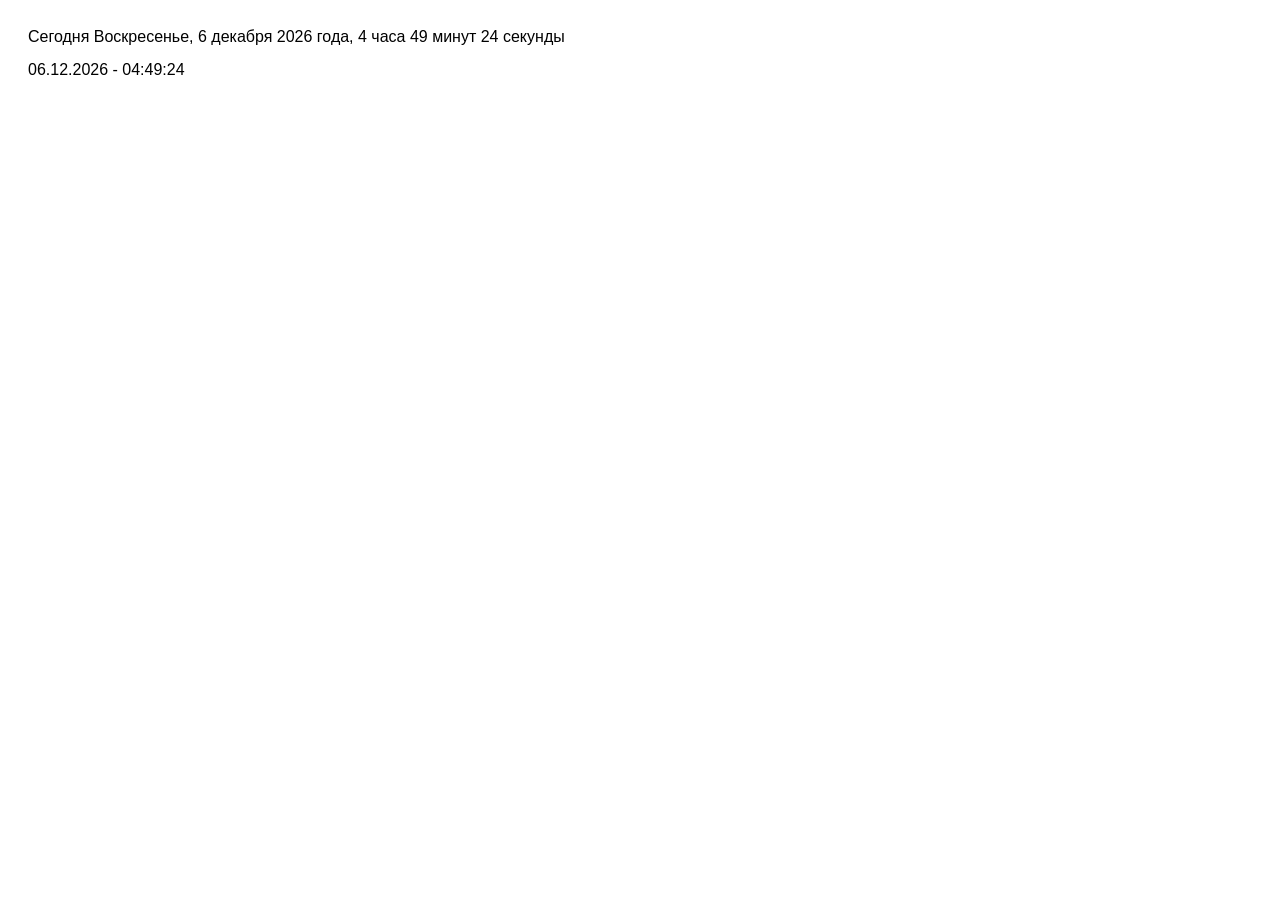
==== index.html @ 5953a939 "Добавление усложненного 09 урока" ====
<!DOCTYPE html>
<html lang="ru">

<head>
    <meta charset="UTF-8">
    <title>Document</title>
    <style>
        body {
            font-family: Arial, sans-serif;
            padding: 20px;
        }

        .time-block {
            margin-bottom: 15px;
        }
    </style>
</head>

<body>
    <div class="time-block" id="formatA"></div>
    <div class="time-block" id="formatB"></div>

    <script src="./script.js"></script>
</body>

</html>
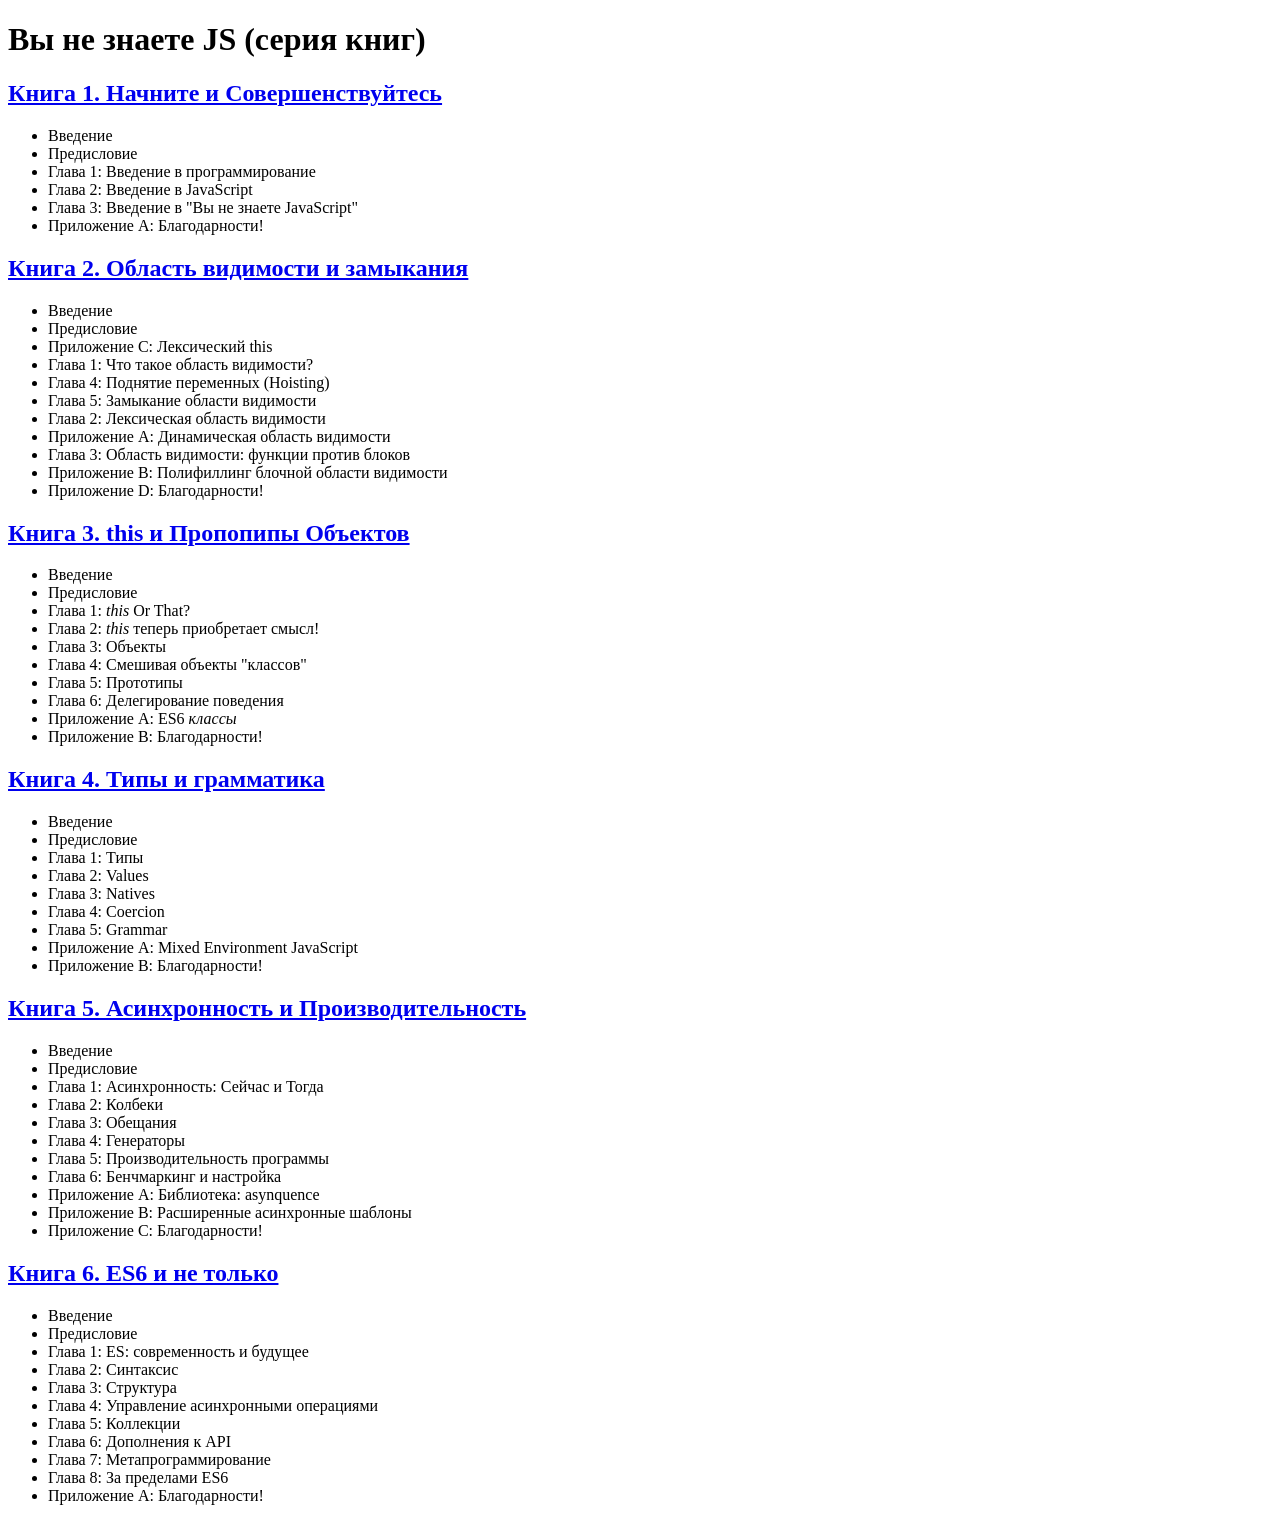
==== commit c89c43d6: "Добавление 10го урока" ====
--- a/index.html
+++ b/index.html
@@ -1,26 +1,122 @@
-<!DOCTYPE html>
+<!doctype html>
 <html lang="ru">
-
 <head>
     <meta charset="UTF-8">
-    <title>Document</title>
-    <style>
-        body {
-            font-family: Arial, sans-serif;
-            padding: 20px;
-        }
+    <meta name="viewport"
+          content="width=device-width, user-scalable=no, initial-scale=1.0, maximum-scale=1.0, minimum-scale=1.0">
+    <meta http-equiv="X-UA-Compatible" content="ie=edge">
+    <link rel="stylesheet" href="style.css">
+    <title>You don't know js</title>
+</head>
+<body>
+<h1>Вы не знаете JS (серия книг)</h1>
+<aside class="books">
+    <div class="book">
+        <h2>
+            <a href="https://github.com/azat-io/you-dont-know-js-ru/blob/master/scope%20%26%20closures/README.md#%D0%92%D1%8B-%D0%BD%D0%B5-%D0%B7%D0%BD%D0%B0%D0%B5%D1%82%D0%B5-js-%D0%9E%D0%B1%D0%BB%D0%B0%D1%81%D1%82%D1%8C-%D0%B2%D0%B8%D0%B4%D0%B8%D0%BC%D0%BE%D1%81%D1%82%D0%B8-%D0%B8-%D0%B7%D0%B0%D0%BC%D1%8B%D0%BA%D0%B0%D0%BD%D0%B8%D1%8F"
+               target="_blank"> Книга 2. Область видимости и замыкания</a></h2>
+        <ul>
+            <li>Введение</li>
+            <li>Предисловие</li>
+            <li>Приложение C: Лексический this</li>
+            <li>Глава 1: Что такое область видимости?</li>
+            <li>Глава 4: Поднятие переменных (Hoisting)</li>
+            <li>Глава 5: Замыкание области видимости</li>
+            <li>Глава 2: Лексическая область видимости</li>
+            <li>Приложение A: Динамическая область видимости</li>
+            <li>Глава 3: Область видимости: функции против блоков</li>
+            <li>Приложение B: Полифиллинг блочной области видимости</li>
+            <li>Приложение D: Благодарности!</li>
+        </ul>
+    </div>
+    <div class="book">
+        <h2>
+            <a href="https://github.com/azat-io/you-dont-know-js-ru/blob/master/up%20%26%20going/README.md#%D0%92%D1%8B-%D0%BD%D0%B5-%D0%B7%D0%BD%D0%B0%D0%B5%D1%82%D0%B5-js-%D0%9D%D0%B0%D1%87%D0%BD%D0%B8%D1%82%D0%B5-%D0%B8-%D0%A1%D0%BE%D0%B2%D0%B5%D1%80%D1%88%D0%B5%D0%BD%D1%81%D1%82%D0%B2%D1%83%D0%B9%D1%82%D0%B5%D1%81%D1%8C"
+               target="_blank">Книга 1. Начните и Совершенствуйтесь</a></h2>
+        <ul>
+            <li class="chapter">Введение</li>
+            <li class="chapter">Предисловие</li>
+            <li class="chapter">Глава 1: Введение в программирование</li>
+            <li class="chapter">Глава 2: Введение в JavaScript</li>
+            <li class="chapter">Глава 3: Введение в "Вы не знаете JavaScript"</li>
+            <li class="chapter">Приложение A: Благодарности!</li>
+        </ul>
+    </div>
+    <div class="book">
+        <h2>
+            <a href="https://github.com/azat-io/you-dont-know-js-ru/blob/master/es6%20%26%20beyond/README.md#you-dont-know-js-es6--beyond"
+               target="_blank">Книга 6. ES6 и не только</a></h2>
+        <ul>
+            <li>Введение</li>
+            <li>Предисловие</li>
+            <li>Глава 1: ES: современность и будущее</li>
+            <li>Глава 2: Синтаксис</li>
+            <li>Глава 3: Структура</li>
+            <li>Глава 4: Управление асинхронными операциями</li>
+            <li>Глава 5: Коллекции</li>
+            <li>Глава 6: Дополнения к API</li>
+            <li>Глава 7: Метапрограммирование</li>
+            <li>Приложение A: Благодарности!</li>
+        </ul>
+    </div>
+    <div class="book">
+        <h2>
+            <a href="https://github.com/azat-io/you-dont-know-js-ru/blob/master/types%20%26%20grammar/README.md#you-dont-know-js-types--grammar"
+               target="_blank">Книга 4. Типы и грамматика</a></h2>
+        <ul>
+            <li>Введение</li>
+            <li>Предисловие</li>
+            <li>Глава 1: Типы</li>
+            <li>Глава 2: Values</li>
+            <li>Глава 3: Natives</li>
+            <li>Глава 4: Coercion</li>
+            <li>Глава 5: Grammar</li>
+            <li>Приложение A: Mixed Environment JavaScript</li>
+            <li>Приложение B: Благодарности!</li>
+        </ul>
+    </div>
+    <div class="book">
+        <h2>
+            <a href="https://github.com/azat-io/you-dont-know-js-ru/blob/master/this%20%26%20object%20prototypes/README.md#you-dont-know-js-this--object-prototypes"
+               target="_blank">Книга 3. this и Пропопипы Объектов</a></h2>
+        <ul>
+            <li>Введение</li>
+            <li>Предисловие</li>
+            <li>Глава 1: <em>this</em> Or That?</li>
+            <li>Глава 2: <em>this</em> теперь приобретает смысл!</li>
+            <li>Глава 3: Объекты</li>
+            <li>Глава 4: Смешивая объекты "классов"</li>
+            <li>Глава 5: Прототипы</li>
+            <li>Глава 6: Делегирование поведения</li>
+            <li>Приложение A: ES6 <em>классы</em></li>
+            <li>Приложение B: Благодарности!</li>
+        </ul>
+    </div>
+    <div class="book">
+        <h2>
+            <a href="https://github.com/azat-io/you-dont-know-js-ru/blob/master/async%20%26%20performance/README.md#you-dont-know-js-async--performance"
+               target="_blank">Книга 5. Асинхронность и Производительность</a></h2>
+        <ul>
+            <li>Введение</li>
+            <li>Предисловие</li>
+            <li>Глава 4: Генераторы</li>
+            <li>Глава 2: Колбеки</li>
+            <li>Глава 3: Обещания</li>
+            <li>Приложение A: Библиотека: asynquence</li>
+            <li>Глава 5: Производительность программы</li>
+            <li>Глава 6: Бенчмаркинг и настройка</li>
+            <li>Приложение B: Расширенные асинхронные шаблоны</li>
+            <li>Глава 1: Асинхронность: Сейчас и Тогда</li>
+            <li>Приложение C: Благодарности!</li>
+        </ul>
+    </div>
+</aside>
 
-        .time-block {
-            margin-bottom: 15px;
-        }
-    </style>
-</head>
 
-<body>
-    <div class="time-block" id="formatA"></div>
-    <div class="time-block" id="formatB"></div>
+<div class="adv">
+    <span>Купи google недорого</span>
+</div>
 
     <script src="./script.js"></script>
 </body>
-
 </html>
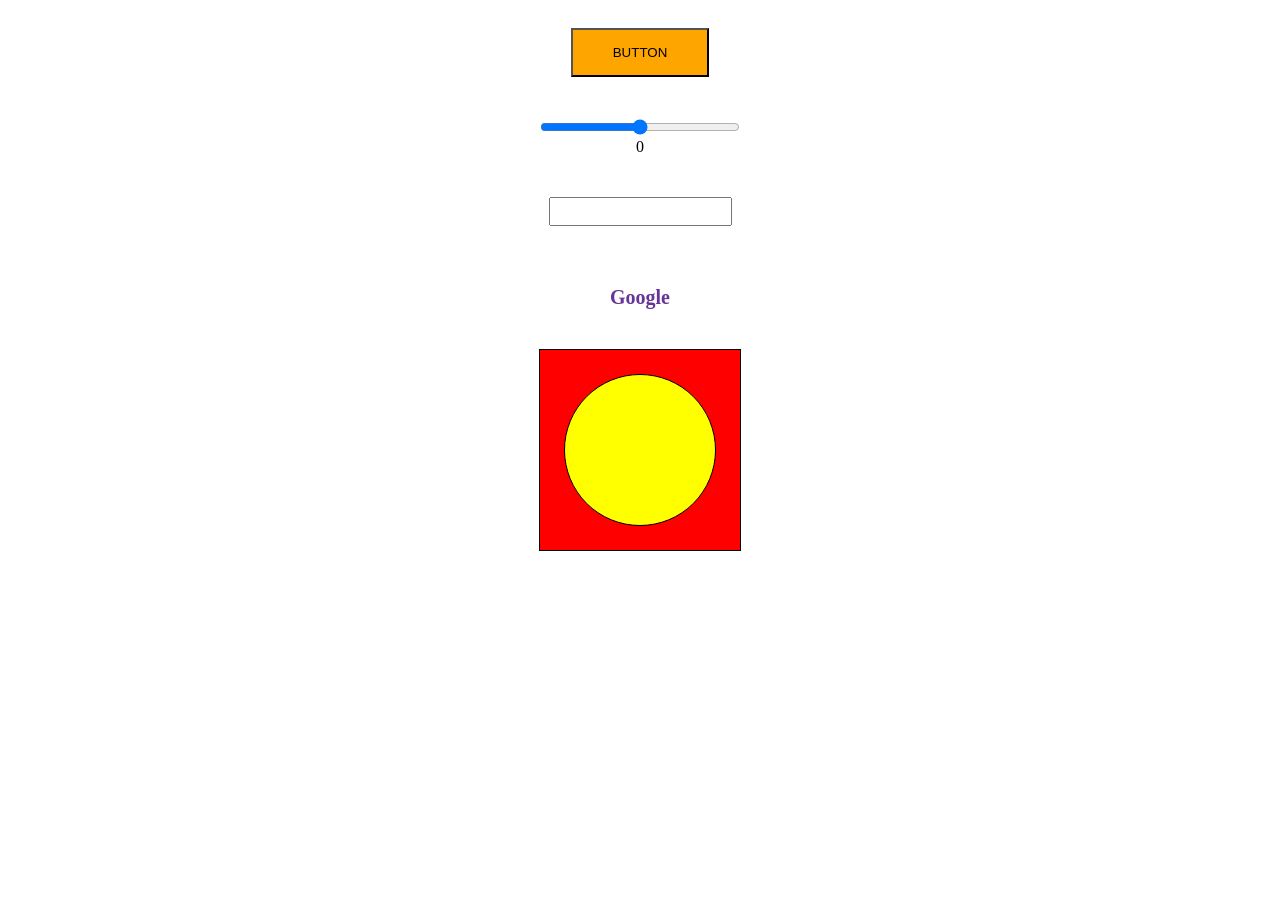
==== commit dafcf9e7: "добавление 11го урока" ====
--- a/index.html
+++ b/index.html
@@ -1,122 +1,45 @@
-<!doctype html>
-<html lang="ru">
+<!DOCTYPE html>
+<html lang="en">
+
 <head>
     <meta charset="UTF-8">
-    <meta name="viewport"
-          content="width=device-width, user-scalable=no, initial-scale=1.0, maximum-scale=1.0, minimum-scale=1.0">
-    <meta http-equiv="X-UA-Compatible" content="ie=edge">
-    <link rel="stylesheet" href="style.css">
-    <title>You don't know js</title>
+    <meta http-equiv="X-UA-Compatible" content="IE=edge">
+    <meta name="viewport" content="width=device-width, initial-scale=1.0">
+    <link rel="stylesheet" href="./style.css">
+    <script src="./script.js" defer></script>
+    <title>Listeners</title>
 </head>
+
 <body>
-<h1>Вы не знаете JS (серия книг)</h1>
-<aside class="books">
-    <div class="book">
-        <h2>
-            <a href="https://github.com/azat-io/you-dont-know-js-ru/blob/master/scope%20%26%20closures/README.md#%D0%92%D1%8B-%D0%BD%D0%B5-%D0%B7%D0%BD%D0%B0%D0%B5%D1%82%D0%B5-js-%D0%9E%D0%B1%D0%BB%D0%B0%D1%81%D1%82%D1%8C-%D0%B2%D0%B8%D0%B4%D0%B8%D0%BC%D0%BE%D1%81%D1%82%D0%B8-%D0%B8-%D0%B7%D0%B0%D0%BC%D1%8B%D0%BA%D0%B0%D0%BD%D0%B8%D1%8F"
-               target="_blank"> Книга 2. Область видимости и замыкания</a></h2>
-        <ul>
-            <li>Введение</li>
-            <li>Предисловие</li>
-            <li>Приложение C: Лексический this</li>
-            <li>Глава 1: Что такое область видимости?</li>
-            <li>Глава 4: Поднятие переменных (Hoisting)</li>
-            <li>Глава 5: Замыкание области видимости</li>
-            <li>Глава 2: Лексическая область видимости</li>
-            <li>Приложение A: Динамическая область видимости</li>
-            <li>Глава 3: Область видимости: функции против блоков</li>
-            <li>Приложение B: Полифиллинг блочной области видимости</li>
-            <li>Приложение D: Благодарности!</li>
-        </ul>
-    </div>
-    <div class="book">
-        <h2>
-            <a href="https://github.com/azat-io/you-dont-know-js-ru/blob/master/up%20%26%20going/README.md#%D0%92%D1%8B-%D0%BD%D0%B5-%D0%B7%D0%BD%D0%B0%D0%B5%D1%82%D0%B5-js-%D0%9D%D0%B0%D1%87%D0%BD%D0%B8%D1%82%D0%B5-%D0%B8-%D0%A1%D0%BE%D0%B2%D0%B5%D1%80%D1%88%D0%B5%D0%BD%D1%81%D1%82%D0%B2%D1%83%D0%B9%D1%82%D0%B5%D1%81%D1%8C"
-               target="_blank">Книга 1. Начните и Совершенствуйтесь</a></h2>
-        <ul>
-            <li class="chapter">Введение</li>
-            <li class="chapter">Предисловие</li>
-            <li class="chapter">Глава 1: Введение в программирование</li>
-            <li class="chapter">Глава 2: Введение в JavaScript</li>
-            <li class="chapter">Глава 3: Введение в "Вы не знаете JavaScript"</li>
-            <li class="chapter">Приложение A: Благодарности!</li>
-        </ul>
-    </div>
-    <div class="book">
-        <h2>
-            <a href="https://github.com/azat-io/you-dont-know-js-ru/blob/master/es6%20%26%20beyond/README.md#you-dont-know-js-es6--beyond"
-               target="_blank">Книга 6. ES6 и не только</a></h2>
-        <ul>
-            <li>Введение</li>
-            <li>Предисловие</li>
-            <li>Глава 1: ES: современность и будущее</li>
-            <li>Глава 2: Синтаксис</li>
-            <li>Глава 3: Структура</li>
-            <li>Глава 4: Управление асинхронными операциями</li>
-            <li>Глава 5: Коллекции</li>
-            <li>Глава 6: Дополнения к API</li>
-            <li>Глава 7: Метапрограммирование</li>
-            <li>Приложение A: Благодарности!</li>
-        </ul>
-    </div>
-    <div class="book">
-        <h2>
-            <a href="https://github.com/azat-io/you-dont-know-js-ru/blob/master/types%20%26%20grammar/README.md#you-dont-know-js-types--grammar"
-               target="_blank">Книга 4. Типы и грамматика</a></h2>
-        <ul>
-            <li>Введение</li>
-            <li>Предисловие</li>
-            <li>Глава 1: Типы</li>
-            <li>Глава 2: Values</li>
-            <li>Глава 3: Natives</li>
-            <li>Глава 4: Coercion</li>
-            <li>Глава 5: Grammar</li>
-            <li>Приложение A: Mixed Environment JavaScript</li>
-            <li>Приложение B: Благодарности!</li>
-        </ul>
-    </div>
-    <div class="book">
-        <h2>
-            <a href="https://github.com/azat-io/you-dont-know-js-ru/blob/master/this%20%26%20object%20prototypes/README.md#you-dont-know-js-this--object-prototypes"
-               target="_blank">Книга 3. this и Пропопипы Объектов</a></h2>
-        <ul>
-            <li>Введение</li>
-            <li>Предисловие</li>
-            <li>Глава 1: <em>this</em> Or That?</li>
-            <li>Глава 2: <em>this</em> теперь приобретает смысл!</li>
-            <li>Глава 3: Объекты</li>
-            <li>Глава 4: Смешивая объекты "классов"</li>
-            <li>Глава 5: Прототипы</li>
-            <li>Глава 6: Делегирование поведения</li>
-            <li>Приложение A: ES6 <em>классы</em></li>
-            <li>Приложение B: Благодарности!</li>
-        </ul>
-    </div>
-    <div class="book">
-        <h2>
-            <a href="https://github.com/azat-io/you-dont-know-js-ru/blob/master/async%20%26%20performance/README.md#you-dont-know-js-async--performance"
-               target="_blank">Книга 5. Асинхронность и Производительность</a></h2>
-        <ul>
-            <li>Введение</li>
-            <li>Предисловие</li>
-            <li>Глава 4: Генераторы</li>
-            <li>Глава 2: Колбеки</li>
-            <li>Глава 3: Обещания</li>
-            <li>Приложение A: Библиотека: asynquence</li>
-            <li>Глава 5: Производительность программы</li>
-            <li>Глава 6: Бенчмаркинг и настройка</li>
-            <li>Приложение B: Расширенные асинхронные шаблоны</li>
-            <li>Глава 1: Асинхронность: Сейчас и Тогда</li>
-            <li>Приложение C: Благодарности!</li>
-        </ul>
-    </div>
-</aside>
 
+    <main>
+        <div class="controls">
+            <button id="btn">Button</button>
+        </div>
 
-<div class="adv">
-    <span>Купи google недорого</span>
-</div>
+        <div class="controls">
+            <input type="range" id="range">
+            <span id="range-span">0</span>
+        </div>
 
-    <script src="./script.js"></script>
+        <div class="controls">
+            <input type="text" id="text">
+            <span id="text-span"></span>
+        </div>
+
+        <div class="controls">
+            <a href="https://www.google.ru/">Google</a>
+        </div>
+
+        <div class="controls">
+            <div id="square">
+                <div id="circle">
+                    <button id="e_btn" style="display: none;">Жмяк</button>
+                </div>
+            </div>
+        </div>
+    </main>
+
 </body>
+
 </html>
--- a/style.css
+++ b/style.css
@@ -0,0 +1,71 @@
+main {
+    display: flex;
+    flex-direction: column;
+    align-items: center;
+    padding-top: 20px;
+}
+
+.controls {
+    margin-bottom: 40px;
+    display: flex;
+    flex-direction: column;
+    align-items: center;
+}
+
+span {
+    height: 20px;
+    line-height: 20px;
+}
+
+button {
+    padding: 15px 40px;
+    text-transform: uppercase;
+    cursor: pointer;
+    background-color: orange;
+}
+
+input[type=range] {
+    width: 200px;
+    cursor: pointer;
+}
+
+input[type=text] {
+    padding: 5px;
+}
+
+a {
+    text-decoration: none;
+    color: rebeccapurple;
+    font-weight: bold;
+    font-size: 20px;
+    transition: .3s;
+}
+
+a:hover {
+    color: red;
+}
+
+#square {
+    width: 200px;
+    height: 200px;
+    border: 1px solid #000;
+    background-color: red;
+    display: flex;
+    justify-content: center;
+    align-items: center;
+}
+
+#circle {
+    width: 150px;
+    height: 150px;
+    border-radius: 50%;
+    border: 1px solid #000;
+    background-color: yellow;
+    display: flex;
+    justify-content: center;
+    align-items: center;
+}
+
+.green {
+    background-color: green !important;
+}
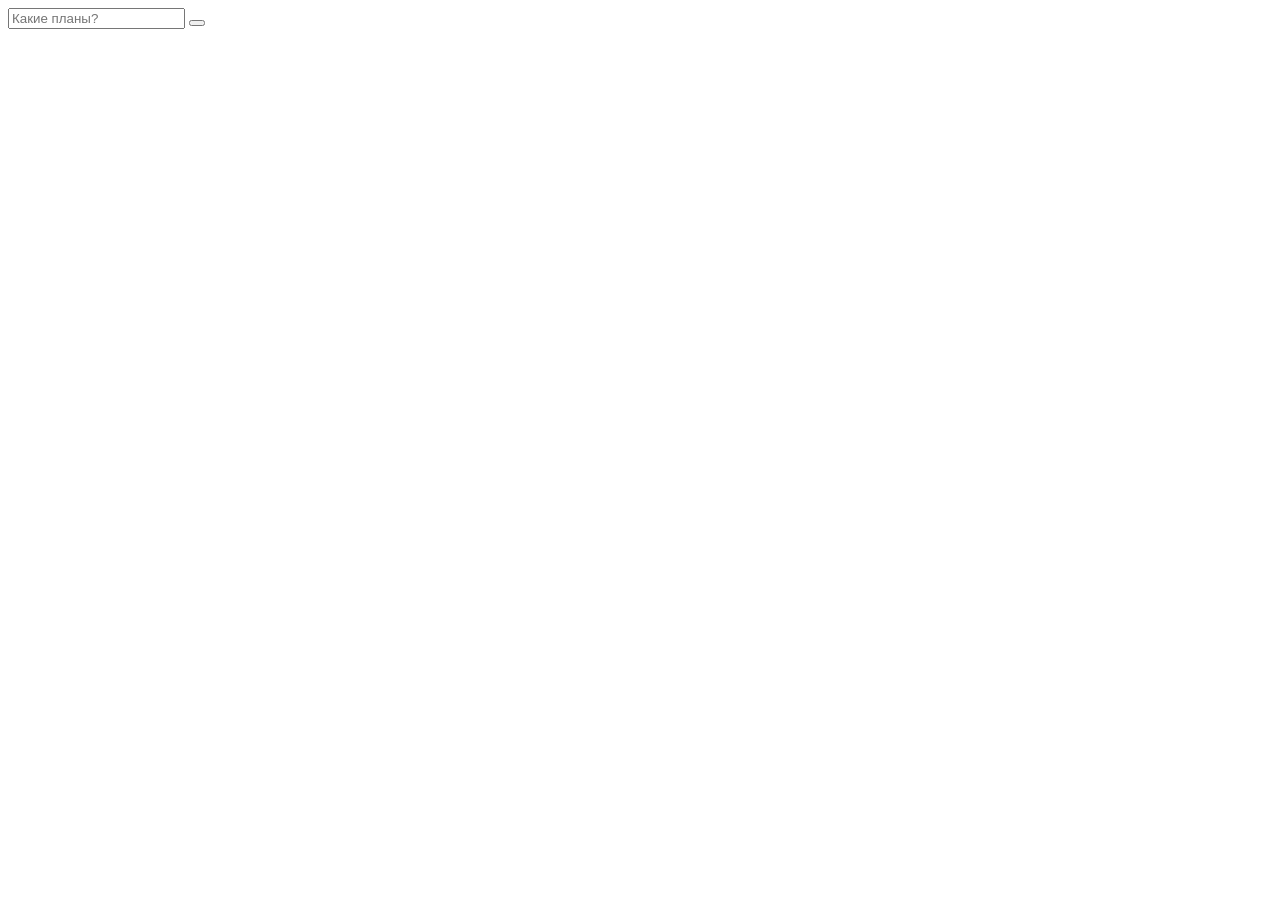
==== commit 7a970dda: "добавление 13го урока" ====
--- a/index.html
+++ b/index.html
@@ -1,45 +1,38 @@
-<!DOCTYPE html>
-<html lang="en">
+<!doctype html>
+<html lang="ru">
 
 <head>
-    <meta charset="UTF-8">
-    <meta http-equiv="X-UA-Compatible" content="IE=edge">
-    <meta name="viewport" content="width=device-width, initial-scale=1.0">
-    <link rel="stylesheet" href="./style.css">
-    <script src="./script.js" defer></script>
-    <title>Listeners</title>
+	<meta charset="UTF-8">
+	<meta name="viewport"
+		content="width=device-width, user-scalable=no, initial-scale=1.0, maximum-scale=1.0, minimum-scale=1.0">
+	<meta http-equiv="X-UA-Compatible" content="ie=edge">
+	<title>ToDo</title>
+
+	<link rel="stylesheet" type="text/css" href="css/normalize.css">
+	<link rel="stylesheet" type="text/css" href="css/style.css">
 </head>
 
 <body>
 
-    <main>
-        <div class="controls">
-            <button id="btn">Button</button>
-        </div>
+	<header class="header">
+		<form class="todo-control">
+			<label><input class="header-input" type="text" placeholder="Какие планы?"></label>
+			<button class="header-button" id="add" type="submit"></button>
+		</form>
+	</header>
 
-        <div class="controls">
-            <input type="range" id="range">
-            <span id="range-span">0</span>
-        </div>
+	<div class="todo-container">
 
-        <div class="controls">
-            <input type="text" id="text">
-            <span id="text-span"></span>
-        </div>
+		<ul class="todo todo-list" id="todo">
 
-        <div class="controls">
-            <a href="https://www.google.ru/">Google</a>
-        </div>
+		</ul>
+		
+		<ul class="todo todo-completed" id="completed">
 
-        <div class="controls">
-            <div id="square">
-                <div id="circle">
-                    <button id="e_btn" style="display: none;">Жмяк</button>
-                </div>
-            </div>
-        </div>
-    </main>
+		</ul>
+	</div>
 
+	<script src="./js/script.js"></script>
 </body>
 
 </html>
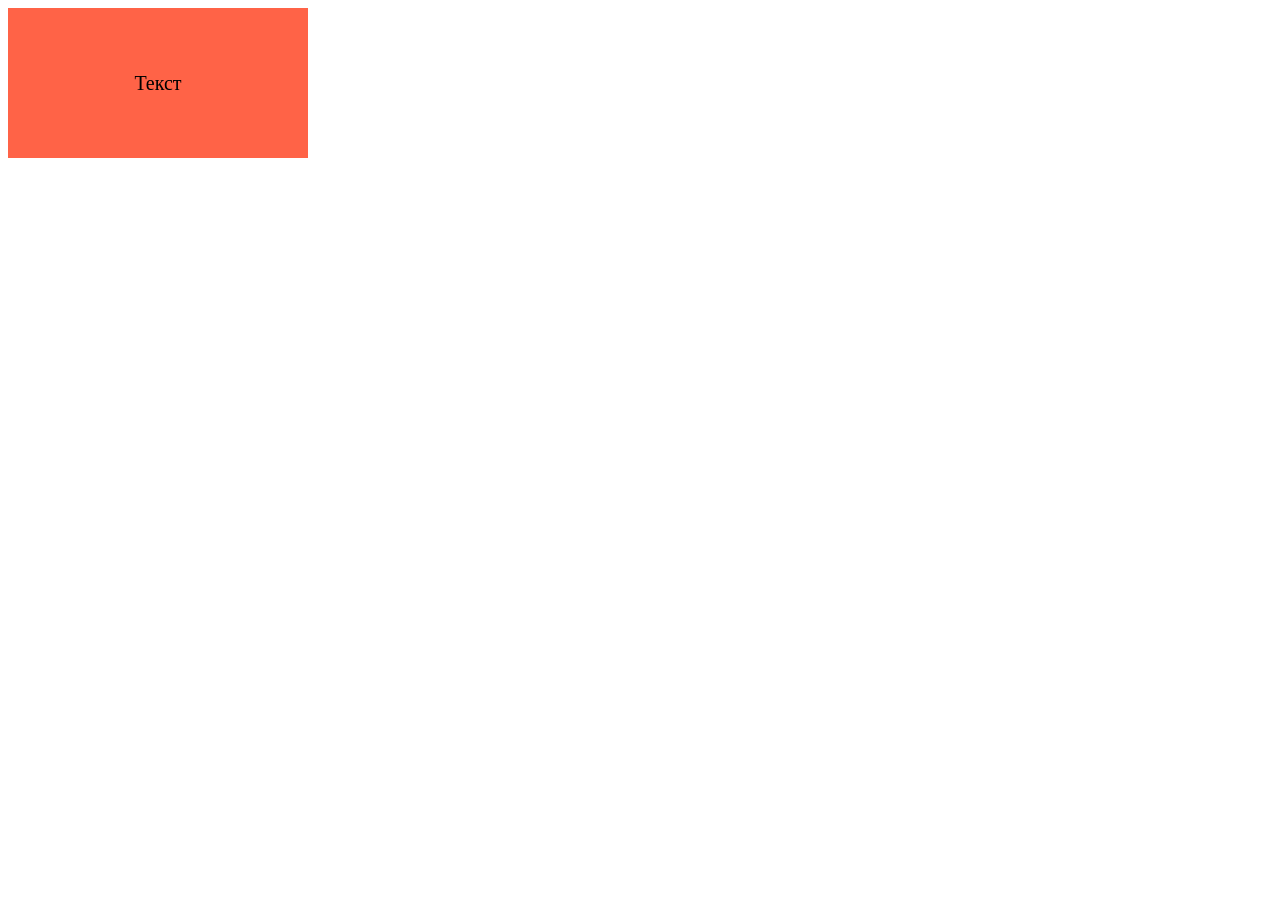
==== commit d49c4cbf: "добавление 15го урока" ====
--- a/index.html
+++ b/index.html
@@ -1,38 +1,12 @@
-<!doctype html>
-<html lang="ru">
-
+<!DOCTYPE html>
+<html lang="en">
 <head>
 	<meta charset="UTF-8">
-	<meta name="viewport"
-		content="width=device-width, user-scalable=no, initial-scale=1.0, maximum-scale=1.0, minimum-scale=1.0">
-	<meta http-equiv="X-UA-Compatible" content="ie=edge">
-	<title>ToDo</title>
-
-	<link rel="stylesheet" type="text/css" href="css/normalize.css">
-	<link rel="stylesheet" type="text/css" href="css/style.css">
+	<meta name="viewport" content="width=device-width, initial-scale=1.0">
+	<title>Document</title>
 </head>
-
 <body>
-
-	<header class="header">
-		<form class="todo-control">
-			<label><input class="header-input" type="text" placeholder="Какие планы?"></label>
-			<button class="header-button" id="add" type="submit"></button>
-		</form>
-	</header>
-
-	<div class="todo-container">
-
-		<ul class="todo todo-list" id="todo">
-
-		</ul>
-		
-		<ul class="todo todo-completed" id="completed">
-
-		</ul>
-	</div>
-
+	<div id="root"></div>
 	<script src="./js/script.js"></script>
 </body>
-
 </html>
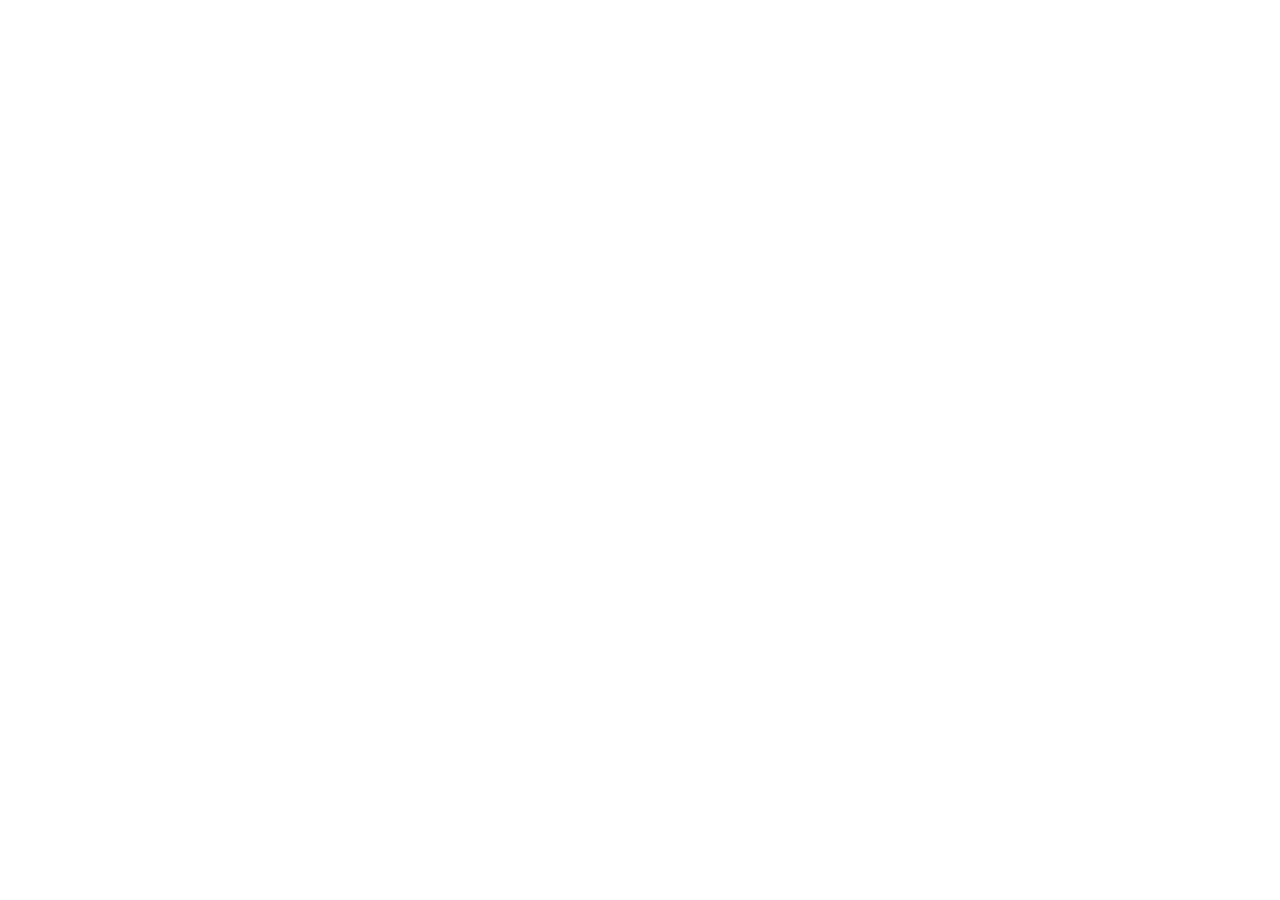
==== commit 4de71d7e: "добавление нового задания 16го урока" ====
--- a/index.html
+++ b/index.html
@@ -1,12 +1,12 @@
 <!DOCTYPE html>
 <html lang="en">
 <head>
-	<meta charset="UTF-8">
-	<meta name="viewport" content="width=device-width, initial-scale=1.0">
-	<title>Document</title>
+    <meta charset="UTF-8">
+    <meta name="viewport" content="width=device-width, initial-scale=1.0">
+    <title>GloGLo Project</title>
 </head>
 <body>
-	<div id="root"></div>
-	<script src="./js/script.js"></script>
+    
+    <script src="./script.js"></script>
 </body>
 </html>
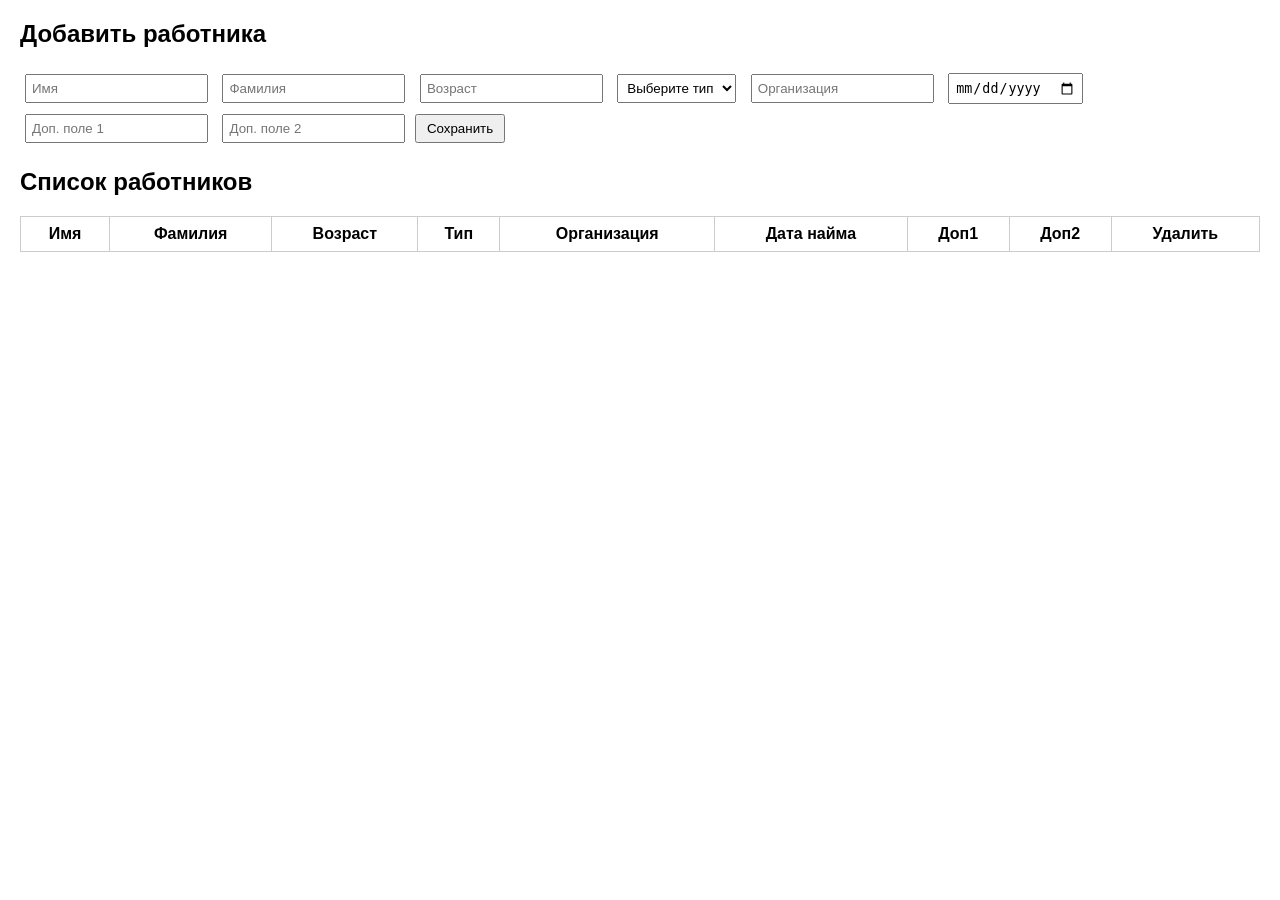
==== commit 33ed560d: "добавление 17го урока" ====
--- a/index.html
+++ b/index.html
@@ -1,12 +1,85 @@
 <!DOCTYPE html>
-<html lang="en">
+<html lang="ru">
+
 <head>
     <meta charset="UTF-8">
-    <meta name="viewport" content="width=device-width, initial-scale=1.0">
-    <title>GloGLo Project</title>
+    <title>Управление работниками</title>
+    <style>
+        body {
+            font-family: Arial;
+            margin: 20px;
+        }
+
+        form {
+            margin-bottom: 20px;
+        }
+
+        input,
+        select {
+            margin: 5px;
+            padding: 5px;
+        }
+
+        table {
+            border-collapse: collapse;
+            width: 100%;
+        }
+
+        th,
+        td {
+            border: 1px solid #ccc;
+            padding: 8px;
+            text-align: center;
+        }
+
+        button {
+            padding: 5px 10px;
+        }
+    </style>
 </head>
+
 <body>
-    
-    <script src="./script.js"></script>
+    <h2>Добавить работника</h2>
+
+    <form id="workerForm">
+        <input type="text" id="firstName" placeholder="Имя" required>
+        <input type="text" id="lastName" placeholder="Фамилия" required>
+        <input type="number" id="age" placeholder="Возраст" required>
+
+        <select id="type" required>
+            <option value="">Выберите тип</option>
+            <option value="mechanic">Слесарь</option>
+            <option value="driver">Водитель</option>
+        </select>
+
+        <input type="text" id="organization" placeholder="Организация" required>
+        <input type="date" id="hireDate" required>
+
+        <input type="text" id="extra1" placeholder="Доп. поле 1" required>
+        <input type="text" id="extra2" placeholder="Доп. поле 2" required>
+
+        <button type="submit">Сохранить</button>
+    </form>
+
+    <h2>Список работников</h2>
+
+    <table>
+        <thead>
+            <tr>
+                <th>Имя</th>
+                <th>Фамилия</th>
+                <th>Возраст</th>
+                <th>Тип</th>
+                <th>Организация</th>
+                <th>Дата найма</th>
+                <th>Доп1</th>
+                <th>Доп2</th>
+                <th>Удалить</th>
+            </tr>
+        </thead>
+        <tbody id="tableBody"></tbody>
+    </table>
+
 </body>
+
 </html>
